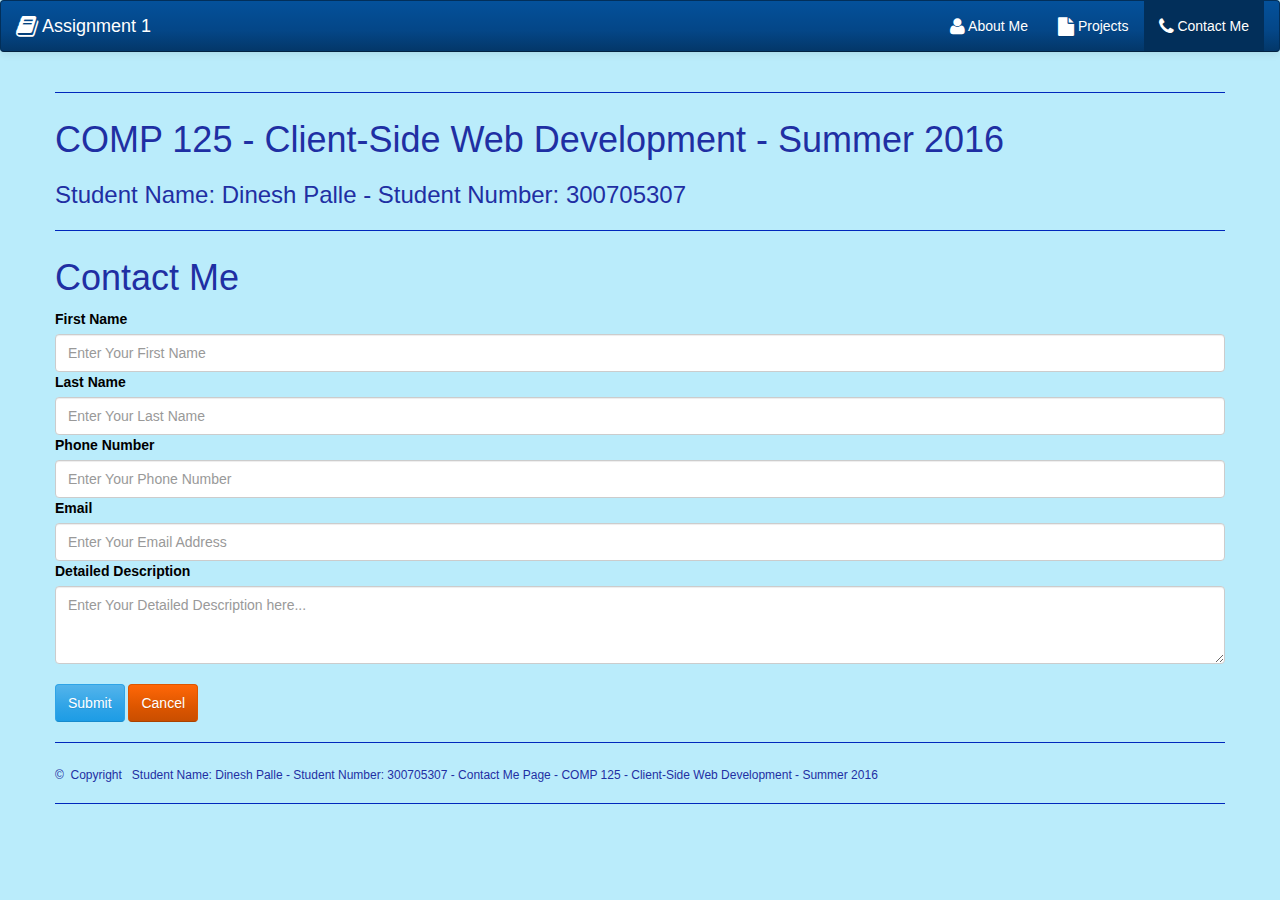
==== contact.html @ 9cf6d21c "Initial Commit" ====
<!DOCTYPE html>
<html>

<!--
Filename = contact.html
@author Dinesh Palle
@date : 3rd June 2016
StudentID : 300705307
Website : http://comp125assignment1.azurewebsites.net/index.html
@description : This is the Contact Me Page file of this website
-->



<head>
    <meta charset="utf-8">
    <meta name="viewport" content="width=device-width, initial-scale=1">
    <title>Assignment 1 COMP 125 - Contact Page</title>
    <!-- CSS Section -->
    <link rel="stylesheet" href="Contents\css\bootstrap.min.css">
    <!--
    <link rel="stylesheet" href="Contents\css\bootstrap-theme.min.css">
    -->
    <link rel="stylesheet" href="Contents\css\font-awesome.min.css">
    <link rel="stylesheet" href="Contents/app.css">
</head>

<body>

    <nav class="navbar navbar-inverse">
        <div class="container-fluid">
            <!-- Brand and toggle get grouped for better mobile display -->
            <div class="navbar-header">
                <button type="button" class="navbar-toggle collapsed" data-toggle="collapse" data-target="#bs-example-navbar-collapse-1"
                    aria-expanded="false">
        <span class="sr-only">Toggle navigation</span>
        <span class="icon-bar"></span>
        <span class="icon-bar"></span>
        <span class="icon-bar"></span>
      </button>
                <a class="navbar-brand" href="index.html"><i class="fa fa-book fa-lg" aria-hidden="true"></i> Assignment 1</a>
            </div>

            <!-- Collect the nav links, forms, and other content for toggling -->
            <div class="collapse navbar-collapse" id="bs-example-navbar-collapse-1">
                <ul class="nav navbar-nav navbar-right">
                    <li><a href="index.html"><i class="fa fa-user fa-lg" aria-hidden="true"></i> About Me</a></li>
                    <li><a href="projects.html"><i class="fa fa-file fa-lg" aria-hidden="true"></i> Projects</a></li>
                    <li class="active"><a href="contact.html"><i class="fa fa-phone fa-lg" aria-hidden="true"></i> Contact Me</a></li>
                </ul>
            </div>
            <!-- /.navbar-collapse -->
        </div>
        <!-- /.container-fluid -->
    </nav>


    <div class="container">
        <div class="row">



            <!-- Title Bar Section -->
            <hr>
            <h1> COMP 125 - Client-Side Web Development - Summer 2016 </h1>
            <h3> Student Name: Dinesh Palle - Student Number: 300705307 </h3>
            <hr>

            
                <h1> Contact Me </h1>

                <p id="contactMeParagraph">
                    <!-- Contact Me form -->

                    <form id="contactForm" role="form">
                        <div class="groupForm">
                            <label for="firstName">First Name</label>
                            <input type="text" class="form-control" id="firstName" placeholder="Enter Your First Name" tabindex="1" required>
                        </div>
                        <div class="groupForm">
                            <label for="lastName">Last Name</label>
                            <input type="text" class="form-control" id="lastName" placeholder="Enter Your Last Name" tabindex="3" required>
                        </div>
                        <div class="groupForm">
                            <label for="phoneNumber">Phone Number</label>
                            <input type="tel" class="form-control" id="phoneNumber" placeholder="Enter Your Phone Number" tabindex="5" required>
                        </div>
                        <div class="groupForm">
                            <label for="email">Email</label>
                            <input type="email" class="form-control" id="email" placeholder="Enter Your Email Address" tabindex="7" required>
                        </div>
                        <div class="groupForm">
                            <label for="message">Detailed Description</label>
                            <textarea cols="3" rows="3" class="form-control" id="message" placeholder="Enter Your Detailed Description here..." tabindex="9" required></textarea>
                        </div>
                        </br>
                        <div class="groupForm">
                            <button id="sendButton" href="index.html" class="btn btn-primary">Submit</button>
                            <a id="cancelButton" href="index.html" class="btn btn-warning">Cancel</a>
                        </div>
                    </form>


                </p>
            


            <!-- Footer -->
            <hr>
            <h6>  &copy;&nbsp;&nbsp;Copyright &nbsp; Student Name: Dinesh Palle - Student Number: 300705307 - Contact Me Page - COMP 125 - Client-Side Web Development - Summer 2016 </h6>
            <hr>

        </div>
    </div>



    <script src="Scripts\jquery-2.2.4.min.js"></script>
    <script src="Scripts\bootstrap.min.js"></script>
    <script src="Scripts/app.js"></script>
</body>

</html>
---- Contents/app.css ----
/* Custom CSS goes here */

/* 
Filename = app.css
@author Dinesh Palle
@date : 3rd June 2016
StudentID : 300705307
Website : http://comp125assignment1.azurewebsites.net/index.html
@description : This is the main CSS file of this website
*/


/* Body */
body { background-color: #BAECFB}
h6, h1, h3 {color: #1F2FA3}
#title {color: #1F2FA3}
hr {height:5px; border-color:#0028BC  }

/* About Me Page */
#aboutMeParagraph, #projectsParagraphOne, #projectsParagraphTwo, #projectsParagraphThree { color: black }
#myPic {float: right; margin-left:15px }
#logo {width:150px}

/* Contact Me Page */
#contactForm {color: black}


/* Projects Page */
#proj1 {float: right; margin-left:15px }
#proj2 {float: right; margin-left:15px }
#proj3 {float: right; margin-left:15px }
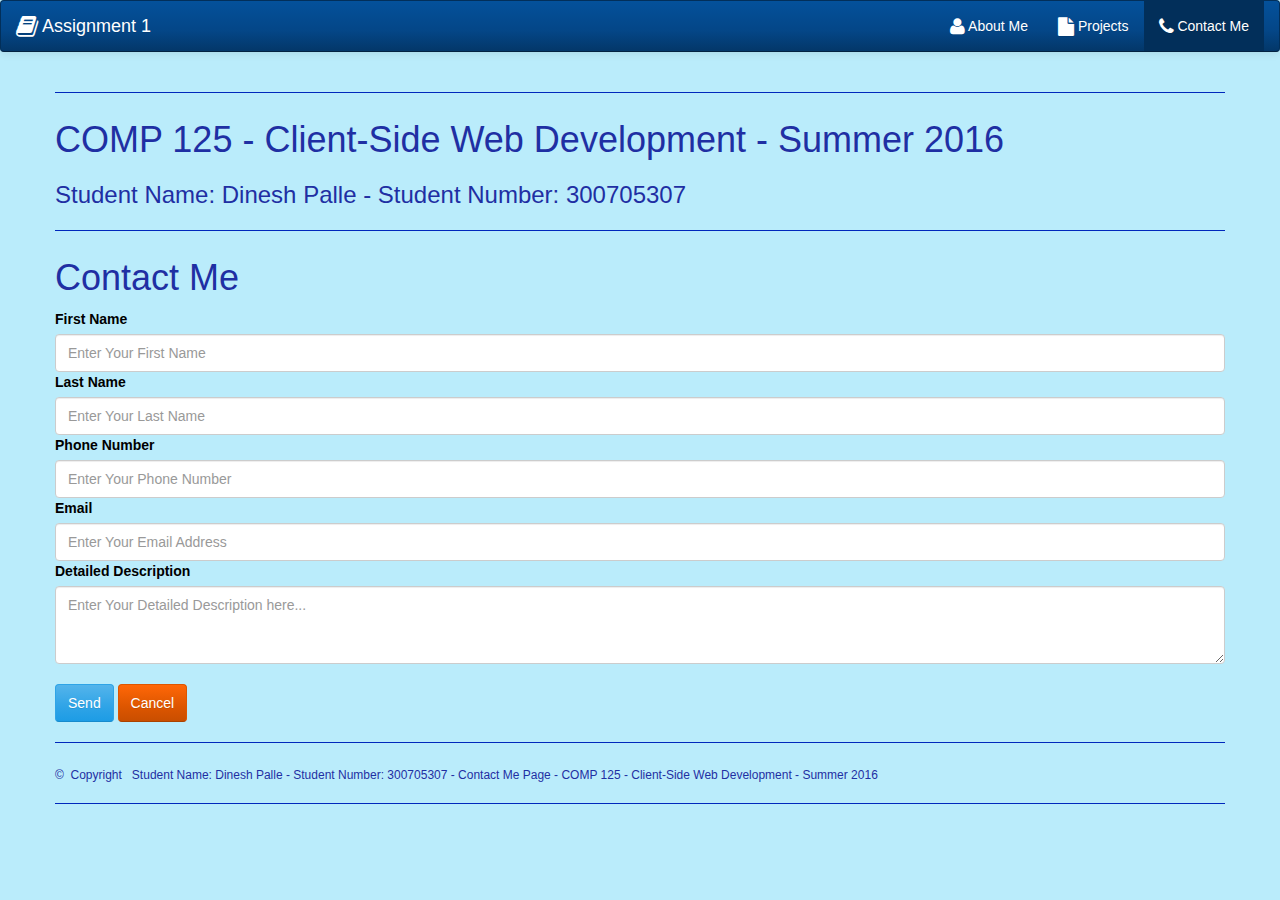
==== commit ca93c65b: "Update - Added reference to the fields" ====
--- a/contact.html
+++ b/contact.html
@@ -95,7 +95,7 @@
                         </div>
                         </br>
                         <div class="groupForm">
-                            <button id="sendButton" href="index.html" class="btn btn-primary">Submit</button>
+                            <button id="sendButton" class="btn btn-primary">Send</button>
                             <a id="cancelButton" href="index.html" class="btn btn-warning">Cancel</a>
                         </div>
                     </form>
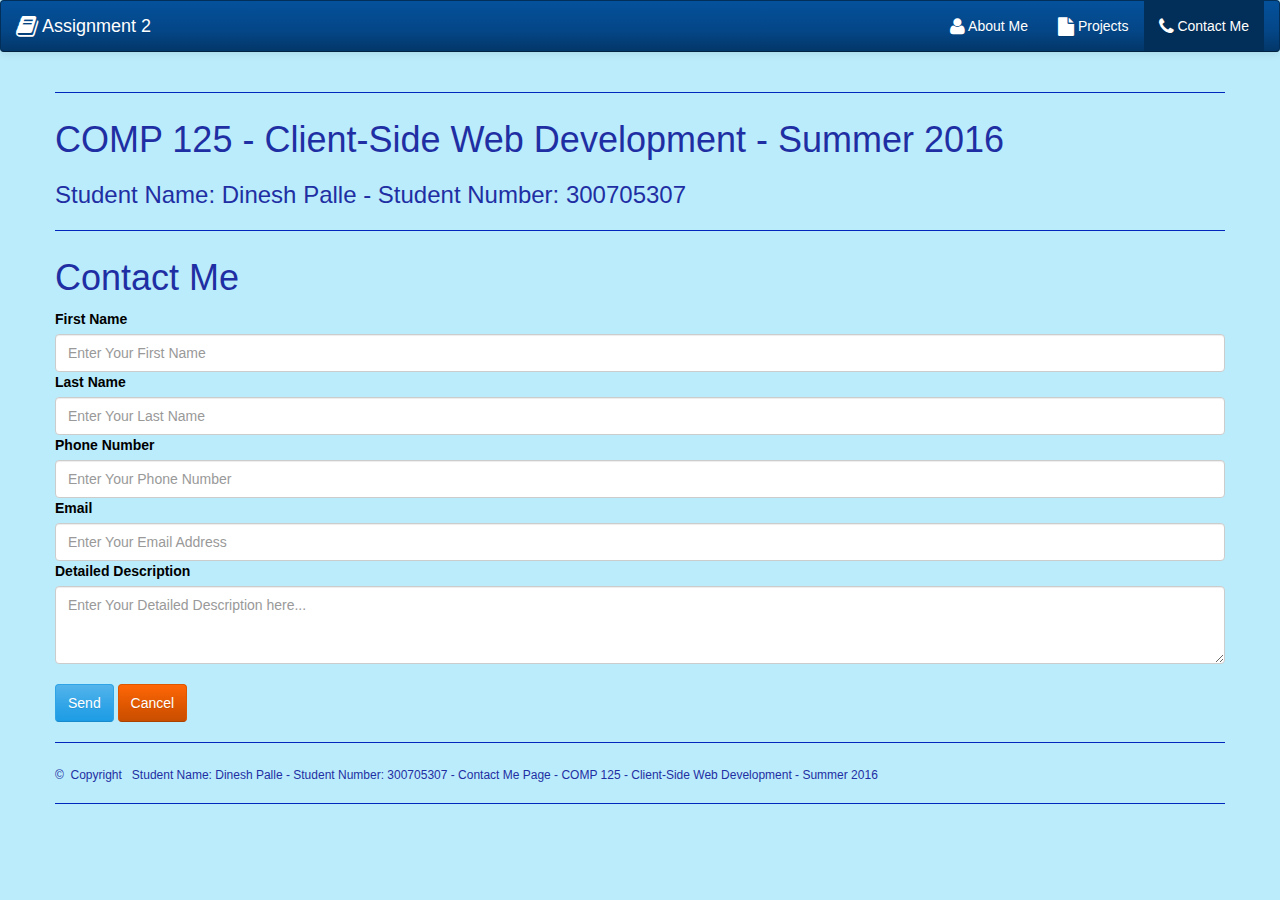
==== commit b7cd5bdf: "Initial Commit" ====
--- a/contact.html
+++ b/contact.html
@@ -6,7 +6,7 @@
 @author Dinesh Palle
 @date : 3rd June 2016
 StudentID : 300705307
-Website : http://comp125assignment1.azurewebsites.net/index.html
+Website : http://comp125assignment2update.azurewebsites.net/index.html
 @description : This is the Contact Me Page file of this website
 -->
 
@@ -15,7 +15,7 @@
 <head>
     <meta charset="utf-8">
     <meta name="viewport" content="width=device-width, initial-scale=1">
-    <title>Assignment 1 COMP 125 - Contact Page</title>
+    <title>Assignment 2 COMP 125 - Contact Page</title>
     <!-- CSS Section -->
     <link rel="stylesheet" href="Contents\css\bootstrap.min.css">
     <!--
@@ -38,7 +38,7 @@
         <span class="icon-bar"></span>
         <span class="icon-bar"></span>
       </button>
-                <a class="navbar-brand" href="index.html"><i class="fa fa-book fa-lg" aria-hidden="true"></i> Assignment 1</a>
+                <a class="navbar-brand" href="index.html"><i class="fa fa-book fa-lg" aria-hidden="true"></i> Assignment 2</a>
             </div>
 
             <!-- Collect the nav links, forms, and other content for toggling -->
--- a/Contents/app.css
+++ b/Contents/app.css
@@ -1,11 +1,11 @@
 /* Custom CSS goes here */
 
-/* 
+/**
 Filename = app.css
 @author Dinesh Palle
-@date : 3rd June 2016
+@date : 10th June 2016
 StudentID : 300705307
-Website : http://comp125assignment1.azurewebsites.net/index.html
+Website : http://comp125assignment2update.azurewebsites.net/index.html
 @description : This is the main CSS file of this website
 */
 
